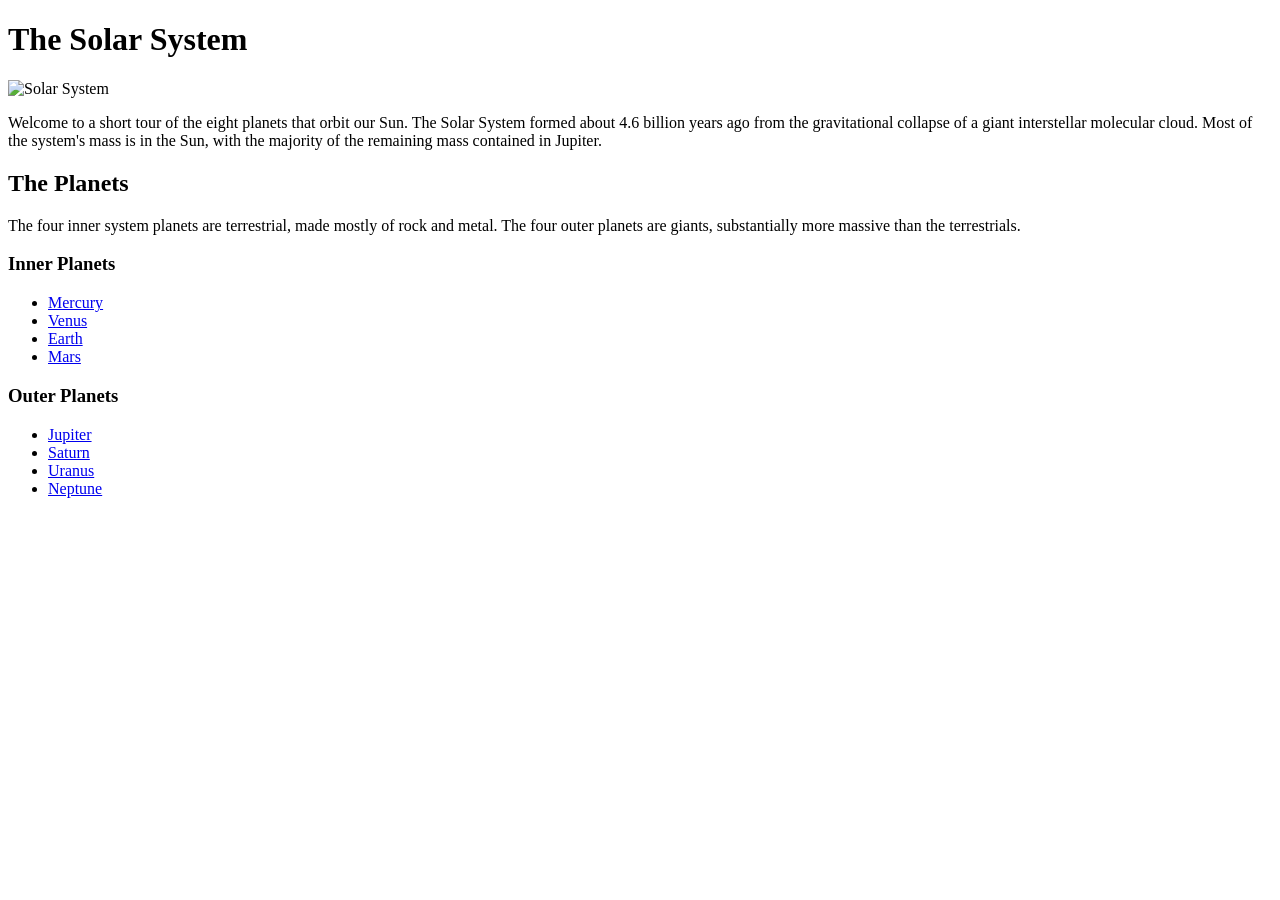
==== index.html @ cc0fa93f "publish deploy (21 files)" ====
<!DOCTYPE html>
<html lang="en"><head>
    <meta charset="UTF-8">
    <meta name="viewport" content="width=device-width, initial-scale=1.0">
    <title></title>
    <link rel="stylesheet" href="/planets/global.css">
  </head>
  <body>
    <h1>The Solar System</h1>
    <p><img src="/planets/assets/solar-system.jpg" alt="Solar System"></p>
    <p>
      Welcome to a short tour of the eight planets that orbit our Sun. The Solar
      System formed about 4.6 billion years ago from the gravitational collapse
      of a giant interstellar molecular cloud. Most of the system's mass is
      in the Sun, with the majority of the remaining mass contained in Jupiter.
    </p>
    <h2>The Planets</h2>
    <p>
      The four inner system planets are terrestrial, made mostly of rock and
      metal. The four outer planets are giants, substantially more massive than
      the terrestrials.
    </p>
    <h3>Inner Planets</h3>
    <ul>
      <li><a href="./planets/mercury.md">Mercury</a></li>
      <li><a href="./planets/venus.md">Venus</a></li>
      <li><a href="./planets/earth.md">Earth</a></li>
      <li><a href="./planets/mars.md">Mars</a></li>
    </ul>
    <h3>Outer Planets</h3>
    <ul>
      <li><a href="./planets/jupiter.md">Jupiter</a></li>
      <li><a href="./planets/saturn.md">Saturn</a></li>
      <li><a href="./planets/uranus.md">Uranus</a></li>
      <li><a href="./planets/neptune.md">Neptune</a></li>
    </ul>
  

</body></html>
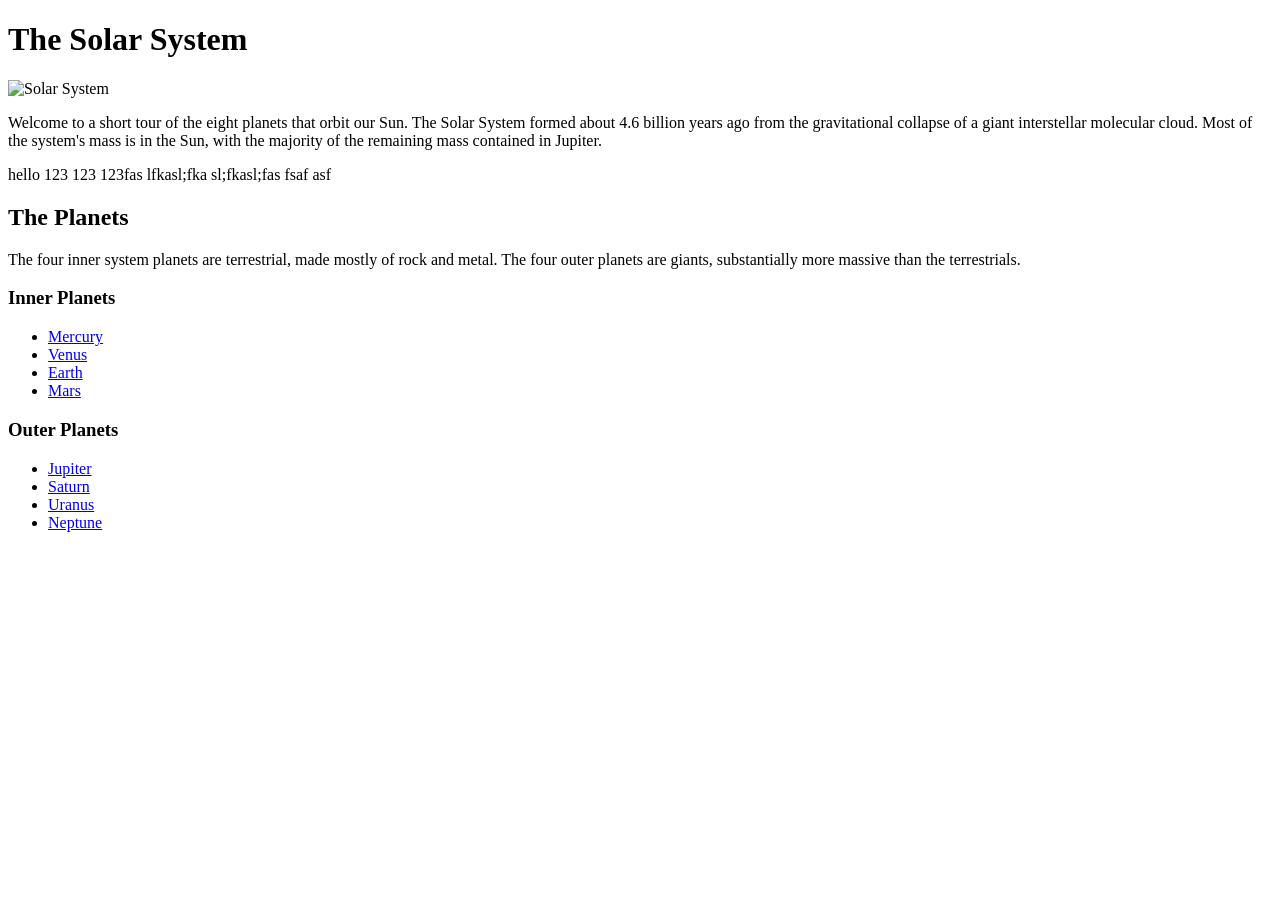
==== commit f28dbdb4: "publish deploy (22 files)" ====
--- a/index.html
+++ b/index.html
@@ -14,6 +14,7 @@
       of a giant interstellar molecular cloud. Most of the system's mass is
       in the Sun, with the majority of the remaining mass contained in Jupiter.
     </p>
+    <p>hello 123 123 123fas lfkasl;fka sl;fkasl;fas fsaf asf</p>
     <h2>The Planets</h2>
     <p>
       The four inner system planets are terrestrial, made mostly of rock and
@@ -22,17 +23,17 @@
     </p>
     <h3>Inner Planets</h3>
     <ul>
-      <li><a href="./planets/mercury.md">Mercury</a></li>
-      <li><a href="./planets/venus.md">Venus</a></li>
-      <li><a href="./planets/earth.md">Earth</a></li>
-      <li><a href="./planets/mars.md">Mars</a></li>
+      <li><a href="./planets/mercury">Mercury</a></li>
+      <li><a href="./planets/venus">Venus</a></li>
+      <li><a href="./planets/earth">Earth</a></li>
+      <li><a href="./planets/mars">Mars</a></li>
     </ul>
     <h3>Outer Planets</h3>
     <ul>
-      <li><a href="./planets/jupiter.md">Jupiter</a></li>
-      <li><a href="./planets/saturn.md">Saturn</a></li>
-      <li><a href="./planets/uranus.md">Uranus</a></li>
-      <li><a href="./planets/neptune.md">Neptune</a></li>
+      <li><a href="./planets/jupiter">Jupiter</a></li>
+      <li><a href="./planets/saturn">Saturn</a></li>
+      <li><a href="./planets/uranus">Uranus</a></li>
+      <li><a href="./planets/neptune">Neptune</a></li>
     </ul>
   
 
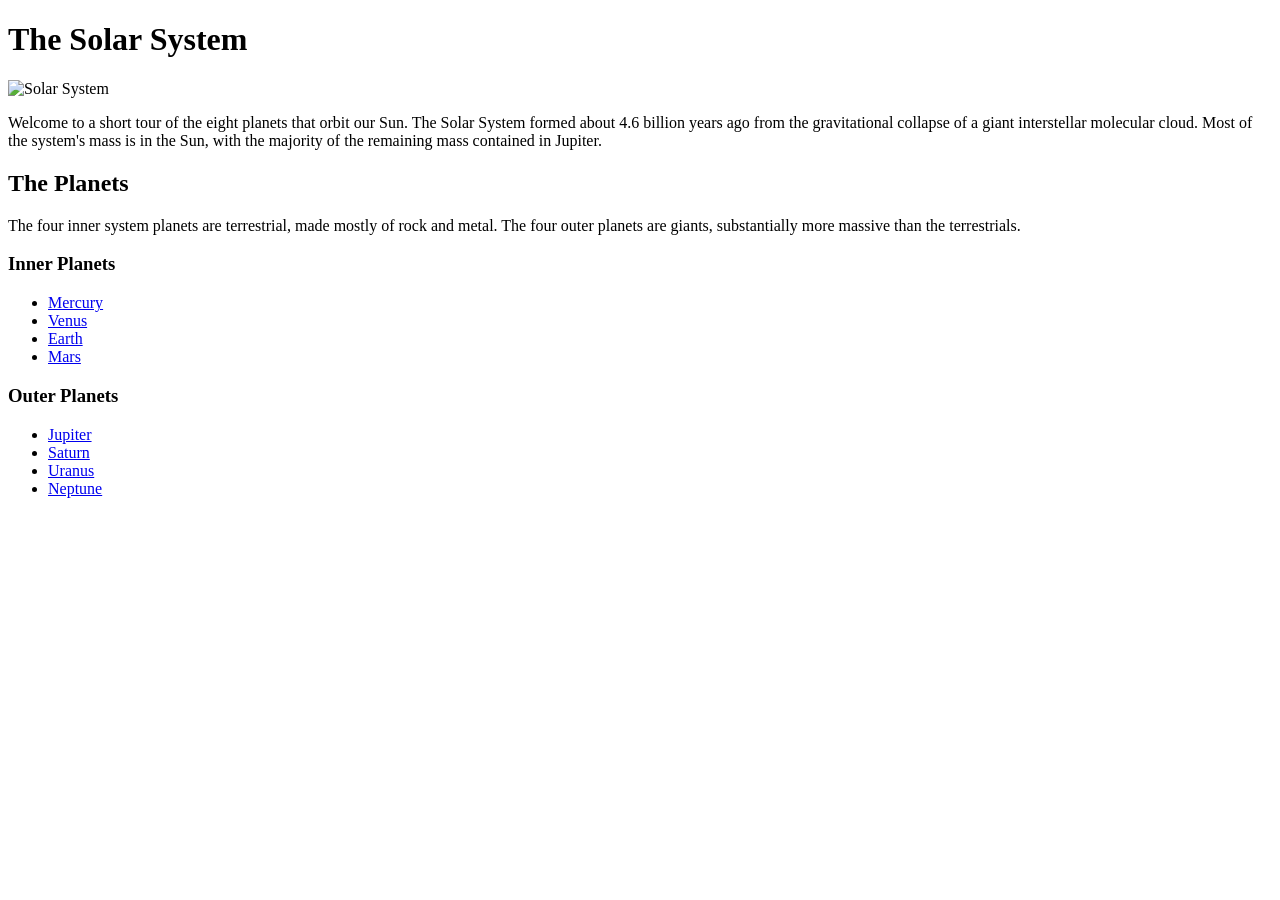
==== commit 1bd8f37e: "publish deploy (21 files)" ====
--- a/index.html
+++ b/index.html
@@ -14,7 +14,6 @@
       of a giant interstellar molecular cloud. Most of the system's mass is
       in the Sun, with the majority of the remaining mass contained in Jupiter.
     </p>
-    <p>hello 123 123 123fas lfkasl;fka sl;fkasl;fas fsaf asf</p>
     <h2>The Planets</h2>
     <p>
       The four inner system planets are terrestrial, made mostly of rock and
